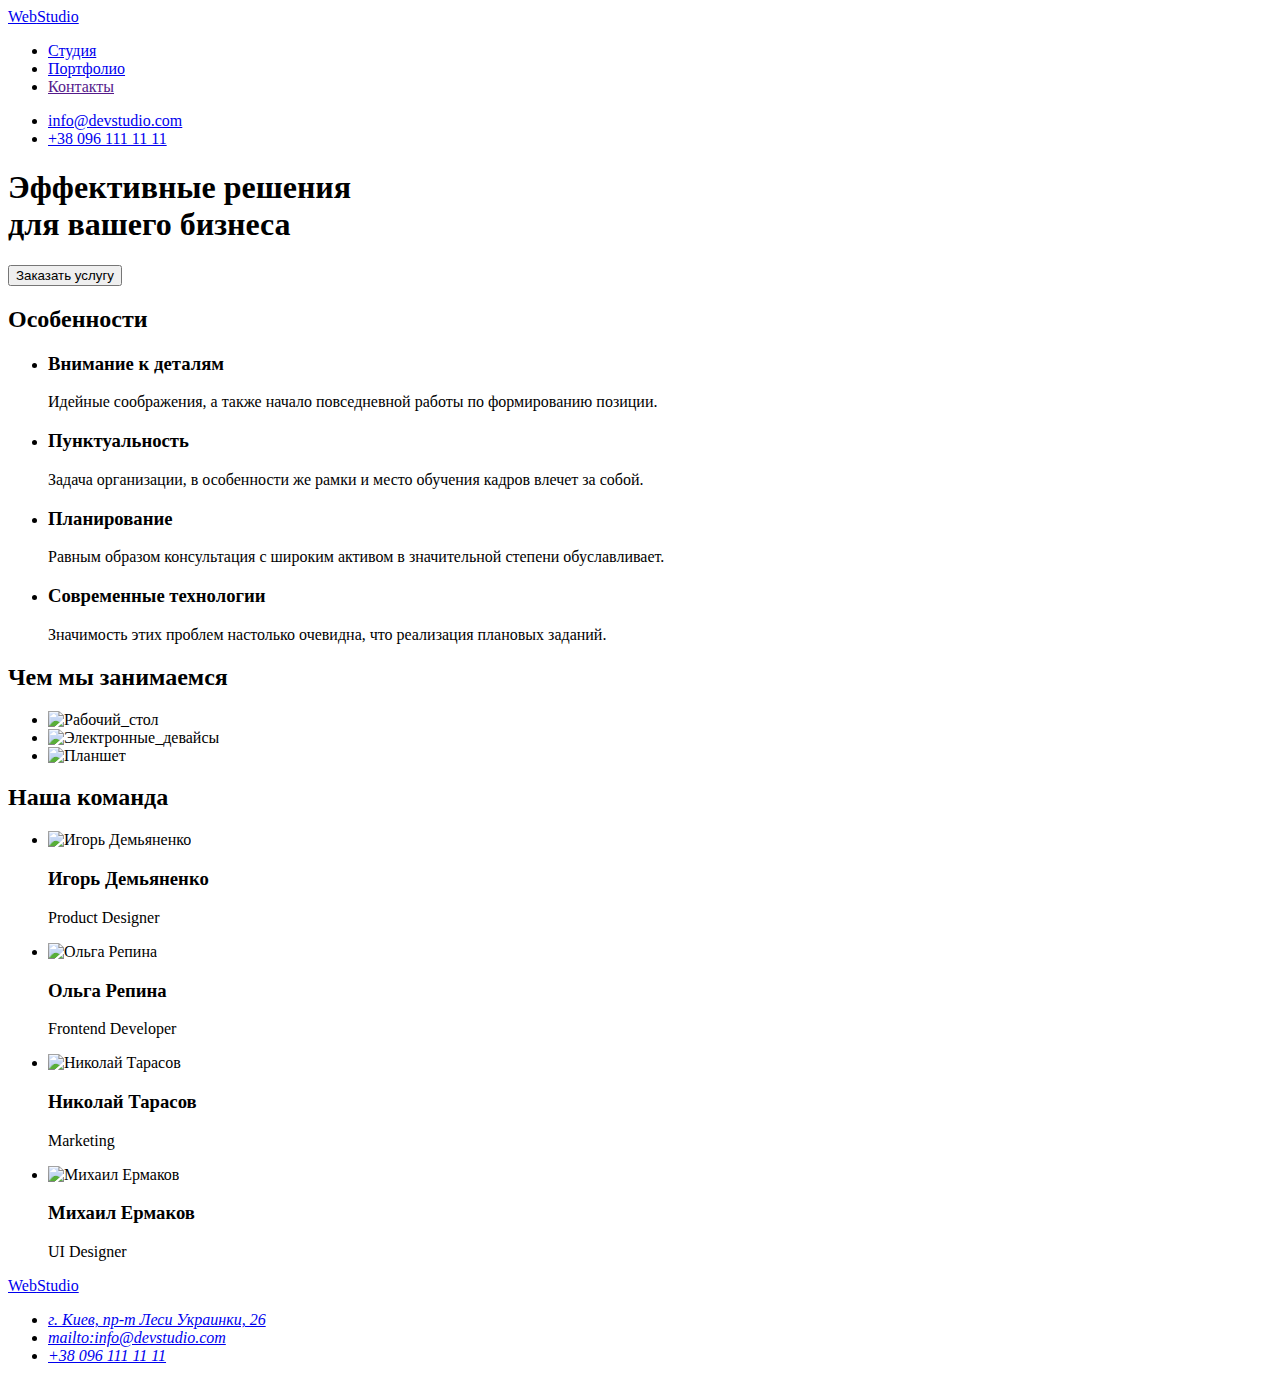
==== index.html @ 6c0ed577 "Add files via upload" ====
<!DOCTYPE html>
<html lang="ru">
<head>
    <meta charset="UTF-8">
    <meta http-equiv="X-UA-Compatible" content="IE=edge">
    <meta name="viewport" content="width=device-width, initial-scale=1.0">
    <title>Студия</title>

    <link href="https://fonts.googleapis.com/css2?family=Raleway:wght@700&family=Roboto:wght@400;500;700;900&display=swap"
        rel="stylesheet" />
    <link rel="stylesheet" href="./css/styles.css" />
</head>
<body>

<!--Шапка сайта-->
    <header>
        <nav>
<!--Логотип-->
    <a class="link logo" href="./index.html" lang="en">
        Web<span class="logo-nav">Studio</span></a>

<!--Ссылки-->
<ul class="lists">
    <li><a class="link nav-link current" href="./index.html">Студия</a></li>
    <li><a class="link nav-link" href="./portfolio.html">Портфолио</a></li>
    <li><a class="link nav-link" href="">Контакты</a></li>
</ul>
        </nav>
        <!--Почта и телефон-->
<ul>
    <li><a class="link nav-link nav-contacts" href="mailto:info@devstudio.com">info@devstudio.com</a></li>
    <li><a class="link nav-link nav-contacts" href="tel:+380961111111">+38 096 111 11 11</a></li>
</ul>
        
    </header>

    <main>
        <!--Герой-->
            <section class="hero">
                <h1 class="hero-title">Эффективные решения<br /> для вашего бизнеса</h1>
                <button class="btn-hero" type="button">Заказать услугу</button>
            </section>
        <!--Описание-->
        <section>
            <h2 class="heading headen">Особенности</h2>
            <ul class="lists">
                <li>
                    <h3 class="title-features">Внимание к деталям</h3>
                    <p class="text">Идейные соображения, а также начало повседневной работы по формированию позиции.</p>
                </li>
                <li>
                    <h3 class="title-features">Пунктуальность</h3>
                    <p class="text">Задача организации, в особенности же рамки и место обучения кадров влечет за собой.</p>
                </li>
                <li>
                    <h3 class="title-features">Планирование</h3>
                    <p class="text">Равным образом консультация с широким активом в значительной степени обуславливает.</p>
                </li>
                 <li>
                    <h3 class="title-features">Современные технологии</h3>
                    <p class="text">Значимость этих проблем настолько очевидна, что реализация плановых заданий.</p>
                </li>
            </ul>
        </section>
        <!--Чем занимаемся-->
        <section>
            <h2 class="heading">Чем мы занимаемся</h2>
            <ul class="lists">
                <li><img src="./images/image.jpg" alt="Рабочий_стол" width="350" ></li>
                <li><img src="./images/image1.jpg" alt="Электронные_девайсы" width="350"></li>
                <li><img src="./images/image2.jpg" alt="Планшет" width="350"></li>
            </ul>
            
        </section>
         <!--Команда-->
        <section class="team-cards">
            <h2 class="heading">Наша команда</h2>
            <ul class="lists">
                <li><img src="./images/Ігор.jpg" alt="Игорь Демьяненко" width="270">
                <h3 class="cards-title">Игорь Демьяненко</h3>
                <p class="card-text"  lang="en">Product Designer</p></li>

                <li><img src="./images/Оля.jpg" alt="Ольга Репина" width="270">
                <h3 class="cards-title">Ольга Репина</h3>
                <p class="cards-text" lang="en">Frontend Developer</p></li>

                <li><img src="./images/Микола.jpg" alt="Николай Тарасов" width="270">
                <h3 class="cards-title">Николай Тарасов</h3>
                <p class="cards-text" lang="en">Marketing</p></li>
            
                <li><img src="./images/Михайло.jpg" alt="Михаил Ермаков" width="270">
                <h3 class="cards-title">Михаил Ермаков</h3>
                <p class="cards-text" lang="en">UI Designer</p></li>
            </ul>
            
        </section>
    </main>

        <!--Футер-->
        <footer class="footer">
           <a class="link logo" href="./index.html" lang="en">
            Web<span class="logo-nav">Studio</span></a>
        <address>
                <ul class="lists">
                    <li> 
                        <a class="text footer-text" href="https://goo.gl/maps/vSzQUJ8hVPghcMWJ7"
                        target="_blank"
                        rel="noopener noreferrer">г. Киев, пр-т Леси Украинки, 26</a>
                    </li>
                    <li><a class="link footer-link" href="mailto:info@devstudio.com">mailto:info@devstudio.com</a></li>
                    <li><a class="link footer-link" href="tel:+380961111111">+38 096 111 11 11</a></li>
                </ul>
        </address>
            
        </footer>
        
</body>
</html>
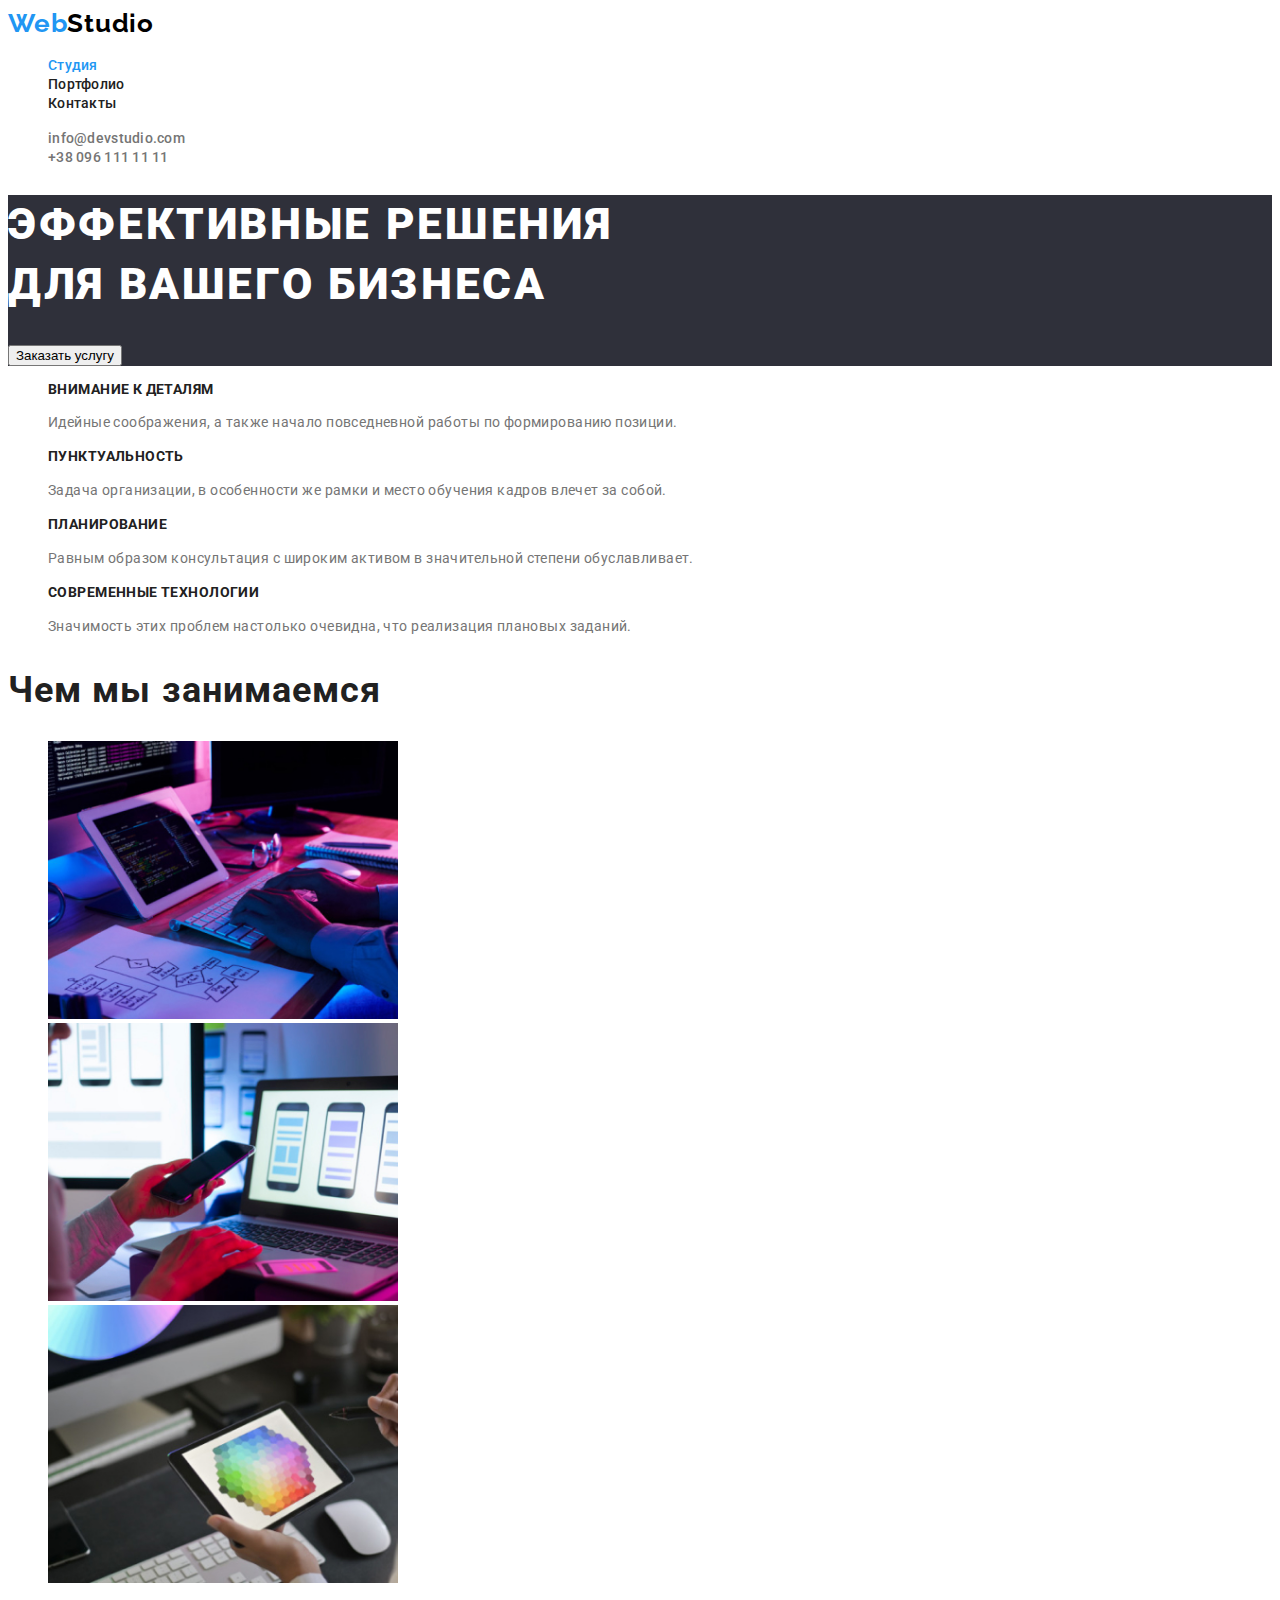
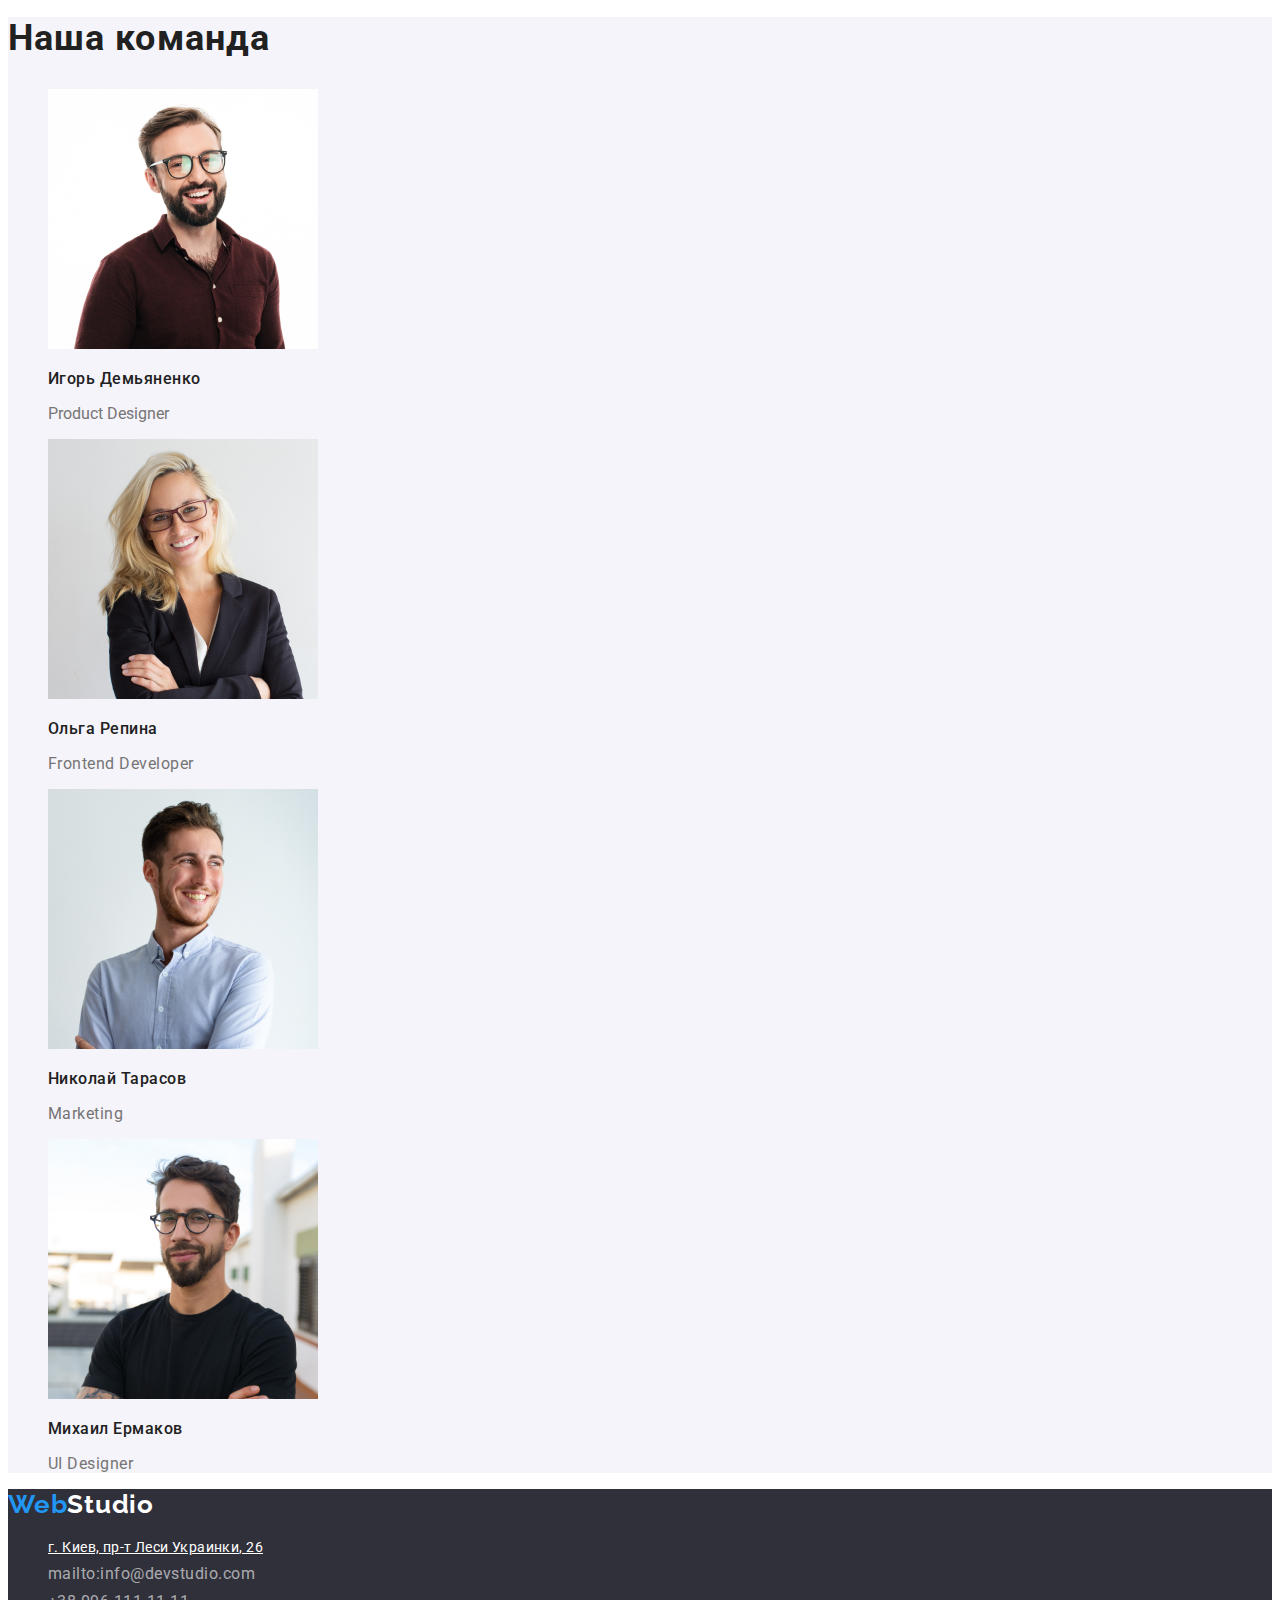
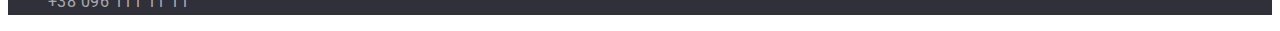
==== commit c5a2ce19: "Add files via upload" ====
--- a/index.html
+++ b/index.html
@@ -27,9 +27,11 @@
 </ul>
         </nav>
         <!--Почта и телефон-->
-<ul>
-    <li><a class="link nav-link nav-contacts" href="mailto:info@devstudio.com">info@devstudio.com</a></li>
-    <li><a class="link nav-link nav-contacts" href="tel:+380961111111">+38 096 111 11 11</a></li>
+<ul class="lists">
+    <li>
+        <a class="link nav-link nav-contacts" href="mailto:info@devstudio.com">info@devstudio.com</a></li>
+    <li>
+        <a class="link nav-link nav-contacts" href="tel:+380961111111">+38 096 111 11 11</a></li>
 </ul>
         
     </header>
@@ -99,8 +101,9 @@
         <!--Футер-->
         <footer class="footer">
            <a class="link logo" href="./index.html" lang="en">
-            Web<span class="logo-nav">Studio</span></a>
-        <address>
+            Web<span class="logo-footer">Studio</span></a>
+            <address>
+                
                 <ul class="lists">
                     <li> 
                         <a class="text footer-text" href="https://goo.gl/maps/vSzQUJ8hVPghcMWJ7"
--- a/css/styles.css
+++ b/css/styles.css
@@ -0,0 +1,219 @@
+:root {
+  --current-text-color: #757575;
+  --current-title-color: #212121;
+  --current-white-color: #ffffff;
+  --current-black-color: #000000;
+  --accent-color: #2196f3;
+  --hero-btn-accent-color: #188ce8;
+  --secondary-bg-color: #f5f4fa;
+  --footer-bg-color: #2f303a;
+  --footer-link-color: rgba(255, 255, 255, 0.6);
+}
+
+body {
+  font-family: Roboto, sans-serif;
+  color: var(--current-text-color);
+  background-color: var(--current-white-color);
+}
+
+/* Ссылки */
+.link {
+  text-decoration: none;
+}
+
+/* Шапка сайта */
+.lists {
+  list-style: none;
+}
+
+.nav-link {
+  color: var(--current-title-color);
+
+  font-weight: 500;
+  font-size: 14px;
+  line-height: 1.14;
+  letter-spacing: 0.02em;
+}
+
+.nav-contacts {
+  color: var(--current-text-color);
+}
+
+.nav-link:hover,
+.nav-link:focus,
+.footer-link:hover,
+.footer-link:focus,
+.current {
+  color: var(--accent-color);
+}
+
+/* Логотип */
+.logo {
+  color: var(--accent-color);
+
+  font-family: Raleway, sans-serif;
+  font-weight: 700;
+  font-size: 26px;
+  line-height: 1.19;
+  letter-spacing: 0.03em;
+}
+
+.logo-nav {
+  color: var(--current-black-color);
+}
+
+.logo-footer {
+  color: var(--current-white-color);
+}
+
+/* Герой */
+
+.hero {
+  background-color: #2f303a;
+}
+
+.hero-title {
+  color: var(--current-white-color);
+
+  font-weight: 900;
+  font-size: 44px;
+  line-height: 1.36;
+  letter-spacing: 0.06em;
+  text-transform: uppercase;
+}
+
+/* Кнопки */
+.btn {
+  cursor: pointer;
+  font-family: inherit;
+  font-style: inherit;
+  font-weight: 500;
+  font-size: 16px;
+  line-height: 1.62;
+  letter-spacing: 0.03em;
+
+  color: var(--current-title-color);
+  background-color: var(--secondary-bg-color);
+
+  border: 0;
+  border-radius: 4px;
+}
+
+.btn:hover,
+.btn:focus,
+.active {
+  color: var(--current-white-color);
+  background-color: var(--accent-color);
+  box-shadow: 0px 3px 1px rgba(0, 0, 0, 0.1), 0px 1px 2px rgba(0, 0, 0, 0.08),
+    0px 2px 2px rgba(0, 0, 0, 0.12);
+}
+
+.btn.hero {
+  color: var(--current-white-color);
+  background-color: var(--accent-color);
+
+  font-weight: 700;
+  line-height: 1.87;
+  letter-spacing: 0.06em;
+
+  box-shadow: 0px 4px 4px rgba(0, 0, 0, 0.15);
+}
+
+.btn.hero:focus,
+.btn.hero:hover {
+  background-color: var(--hero-btn-accent-color);
+}
+
+/* Заголовки */
+.heading {
+  font-weight: 700;
+  font-size: 36px;
+  line-height: 1.17;
+  letter-spacing: 0.03em;
+
+  color: var(--current-title-color);
+}
+
+.title-features {
+  color: var(--current-title-color);
+
+  font-size: 14px;
+  line-height: 1.14;
+  letter-spacing: 0.03em;
+  text-transform: uppercase;
+}
+
+/* Основной текст */
+
+.text {
+  font-size: 14px;
+  line-height: 1.71;
+  letter-spacing: 0.03em;
+
+  color: var(--current-text-color);
+}
+
+/* Карточки */
+
+.team-cards {
+  background-color: var(--secondary-bg-color);
+}
+
+.cards-title {
+  color: var(--current-title-color);
+
+  font-weight: 500;
+  font-size: 16px;
+  line-height: 1.19;
+  letter-spacing: 0.03em;
+}
+
+.cards-text {
+  line-height: 1.19;
+  letter-spacing: 0.03em;
+}
+
+/* Портфолио заголовки карточек */
+.work-title {
+  color: var(--current-title-color);
+
+  font-weight: 700;
+  font-size: 18px;
+  line-height: 2;
+  letter-spacing: 0.06em;
+}
+
+.work-text {
+  line-height: 1.87;
+  letter-spacing: 0.03em;
+  color: var(--current-text-color);
+}
+
+/* Footer */
+.footer {
+  background-color: var(--footer-bg-color);
+}
+
+.footer-text {
+  color: var(--current-white-color);
+  font-style: normal;
+}
+
+.footer-link {
+  font-style: normal;
+  line-height: 1.71;
+  letter-spacing: 0.03em;
+  color: var(--footer-link-color);
+}
+
+/* Спрятаные заголовоки */
+.headen {
+  position: absolute;
+  width: 1px;
+  height: 1px;
+  margin: -1px;
+  border: 0;
+  padding: 0;
+  clip: rect(0 0 0 0);
+  overflow: hidden;
+}
